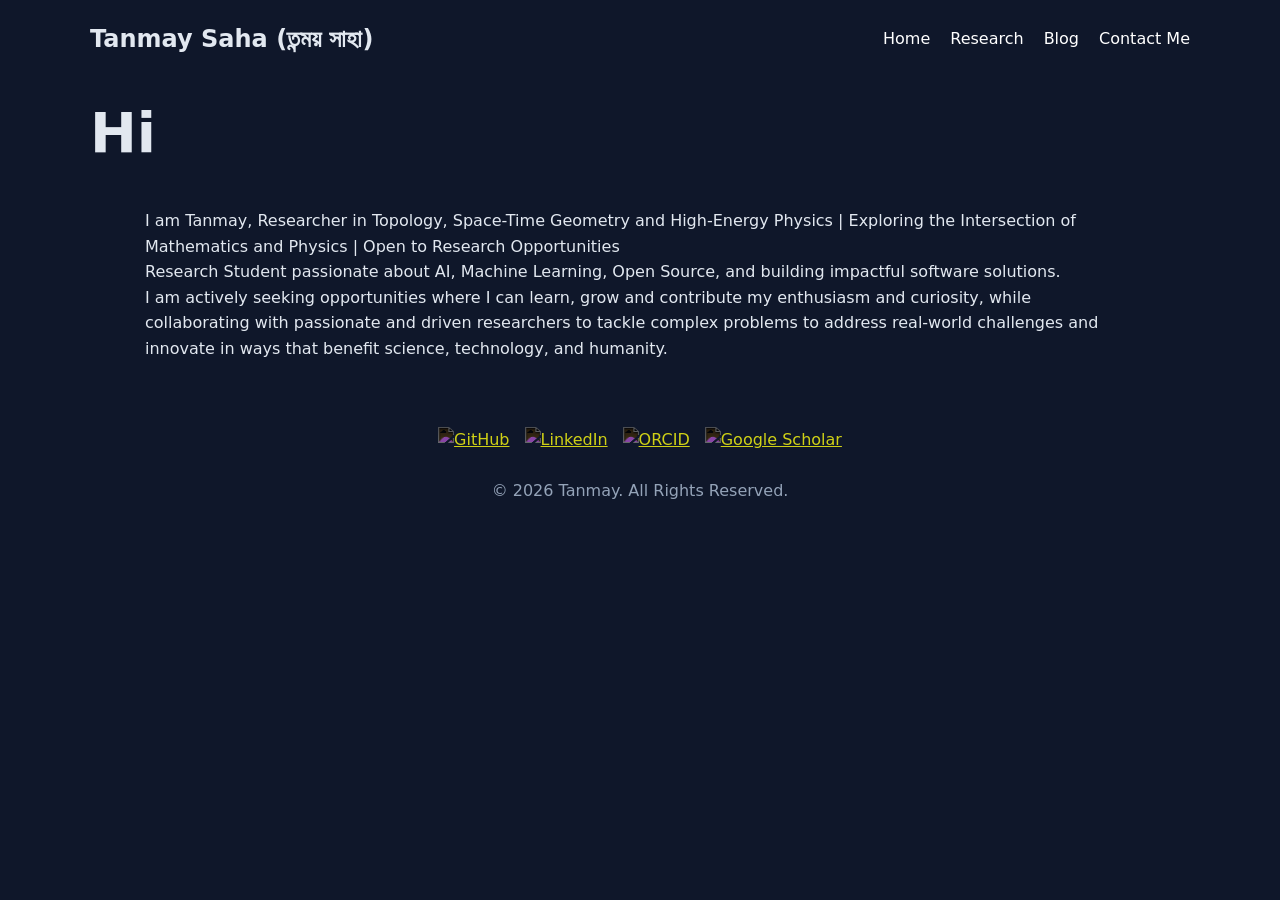
==== index.html @ 1a6a2561 "Add files via upload my first commit" ====
<!DOCTYPE html>
<html lang="en">
<head>
<meta charset="UTF-8">
<meta name="viewport" content="width=device-width, initial-scale=1.0">
<title>Tanmay | Portfolio</title>
<link rel="stylesheet" href="style.css">
</head>

<body>

<div class = "container">

<nav>
    <div class="logo">Tanmay Saha (তন্ময় সাহা) </div>

    <ul>
        <li><a href="index.html">Home</a></li>
        <li><a href="https://sites.google.com/view/tanmaysaha/research">Research</a></li>
        <li><a href="https://sites.google.com/view/tanmaysaha/blog">Blog</a></li>
        <li><a href="https://sites.google.com/view/tanmaysaha/contact-me">Contact Me</a></li>
    </ul>
</nav>


<section class="hero">
    <div class="hero-content">
    
        
        <h1>Hi </span></h1>

    
    </div>
    
</section>

<section class="hero">
    <div class="container">
        
        <p>
            I am Tanmay, Researcher in Topology, Space-Time Geometry and High-Energy Physics | Exploring the Intersection of Mathematics and Physics | Open to Research Opportunities 
        </p>

        <p>
            Research Student passionate about AI, Machine Learning,
            Open Source, and building impactful software solutions.
        </p>

        <p>

            I am actively seeking opportunities where I can learn, grow and contribute my enthusiasm and curiosity, while collaborating with passionate and driven researchers to tackle complex problems to address real-world challenges and innovate in ways that benefit science, technology, and humanity.
        </p>

        <!-- <a class="btn" href="#projects">View Projects</a> -->

        <br>
        
    
        
    

    </div>
    
</section>

<footer>

   <div class="social-links">
        <a href="https://github.com/mr-banti" target="_blank">
            <img src="https://cdn.jsdelivr.net/npm/simple-icons@v11/icons/github.svg" alt="GitHub" width="24" height="24" style="filter: invert(1);">
        </a> 
        <a href="https://www.linkedin.com/in/tanmay-saha-1478101aa/"   target="_blank">
          <img src="https://cdn.jsdelivr.net/npm/simple-icons@v11/icons/linkedin.svg" alt="LinkedIn" width="24" height="24" style="filter: invert(1);">
      </a>
       <a href="https://orcid.org/0009-0007-9910-9565" target="_blank">
          <img src="https://cdn.jsdelivr.net/npm/simple-icons@v11/icons/orcid.svg" alt="ORCID" width="24" height="24" style="filter: invert(1);">
        </a>

       <a href="https://scholar.google.com/citations?hl=en&user=olyHAccAAAAJ" target="_blank">
         <img src="https://cdn.jsdelivr.net/npm/simple-icons@v11/icons/googlescholar.svg" alt="Google Scholar" width="24" height="24" style="filter: invert(1);">
     </a>
    </div>

    <br>

    <p>
        © 2026 Tanmay. All Rights Reserved.
    </p>
</footer>

</div>
</body>
</html>
---- style.css ----
/* <style> */ 
/* direct <style> for html not in css */
*{
    margin:0;
    padding:0;
    box-sizing:border-box;
    font-family:Inter,system-ui,sans-serif;
}

body{
    background:#0f172a;
    color:#e2e8f0;
    line-height:1.6;
}

.container{
    width:90%;
    max-width:1100px;
    margin:auto;
}

nav{
    display:flex;
    justify-content:space-between;
    align-items:center;
    padding:20px 0;
}

.logo{
    font-size:1.5rem;
    font-weight:700;
}

nav ul{
    display:flex;
    list-style:none;
    gap:20px;
}

nav a{
    color:white;
    text-decoration:none;
}

.hero{
    min-height:90vh;
    display:flex;
    align-items:center;
}

.hero-content h1{
    font-size:3.5rem;
    margin-bottom:10px;
}

.hero-content span{
    color:#38bdf8;
}

.hero-content p{
    max-width:600px;
    margin-bottom:20px;
}

.btn{
    display:inline-block;
    padding:12px 20px;
    background:#38bdf8;
    color:#0f172a;
    border-radius:8px;
    text-decoration:none;
    font-weight:bold;
}

section {
    padding: 10px 0;  /* reduce from 80px */
}

.hero {
    min-height: auto;  /* remove the 90vh if it's causing too much space */
}

.section-title{
    font-size:2rem;
    margin-bottom:30px;
    color:#38bdf8;
}

.skills{
    display:grid;
    grid-template-columns:repeat(auto-fit,minmax(150px,1fr));
    gap:15px;
}

.skill{
    background:#1e293b;
    padding:15px;
    border-radius:10px;
    text-align:center;
}

.projects{
    display:grid;
    grid-template-columns:repeat(auto-fit,minmax(300px,1fr));
    gap:20px;
}

.card{
    background:#1e293b;
    padding:20px;
    border-radius:12px;
    transition:0.3s;
}

.card:hover{
    transform:translateY(-5px);
}

.card h3{
    margin-bottom:10px;
}

.card a{
    color:#38bdf8;
    text-decoration:none;
}

.contact{
    text-align:center;
}

footer{
    text-align:center;
    padding:20px;
    color:#94a3b8;
}
/* </style> */

.social-links {
    display: flex;
    justify-content: center;
    gap: 15px;
    margin-top: 10px;
}

.social-links img {
    transition: 0.3s;
    opacity: 0.8;
}

.social-links img:hover {
    opacity: 1;
    transform: translateY(-3px);
}
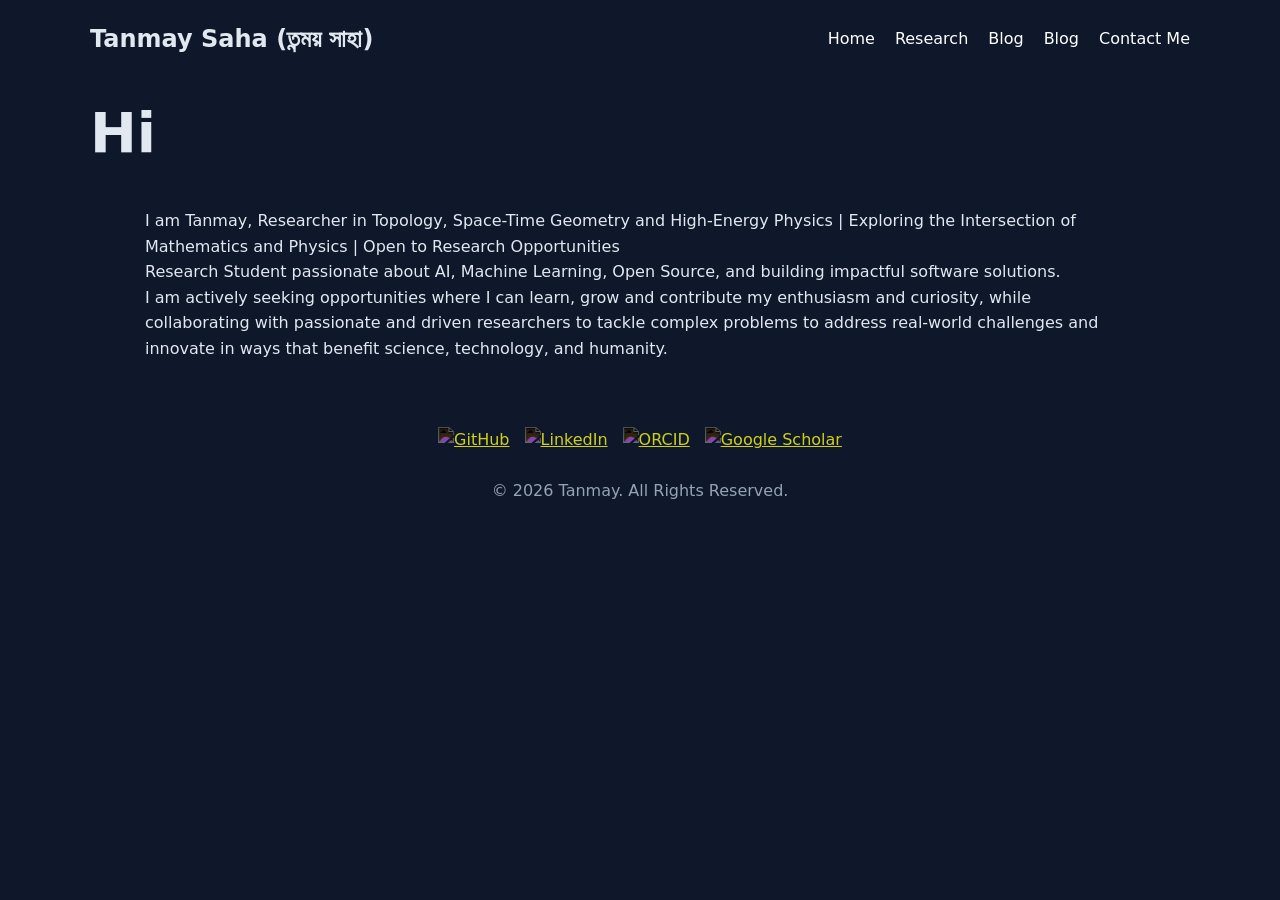
==== commit bfaeffb4: "ADD PRABODHA NEWSPAPER" ====
--- a/index.html
+++ b/index.html
@@ -15,9 +15,10 @@
     <div class="logo">Tanmay Saha (তন্ময় সাহা) </div>
 
     <ul>
-        <li><a href="index.html">Home</a></li>
+        <li><a href="https://mr-banti.github.io/">Home</a></li>
         <li><a href="https://sites.google.com/view/tanmaysaha/research">Research</a></li>
         <li><a href="https://sites.google.com/view/tanmaysaha/blog">Blog</a></li>
+        <li><a href="https://mr-banti.github.io/prabodha/">Blog</a></li>
         <li><a href="https://sites.google.com/view/tanmaysaha/contact-me">Contact Me</a></li>
     </ul>
 </nav>
@@ -90,4 +91,4 @@
 
 </div>
 </body>
-</html>+</html>
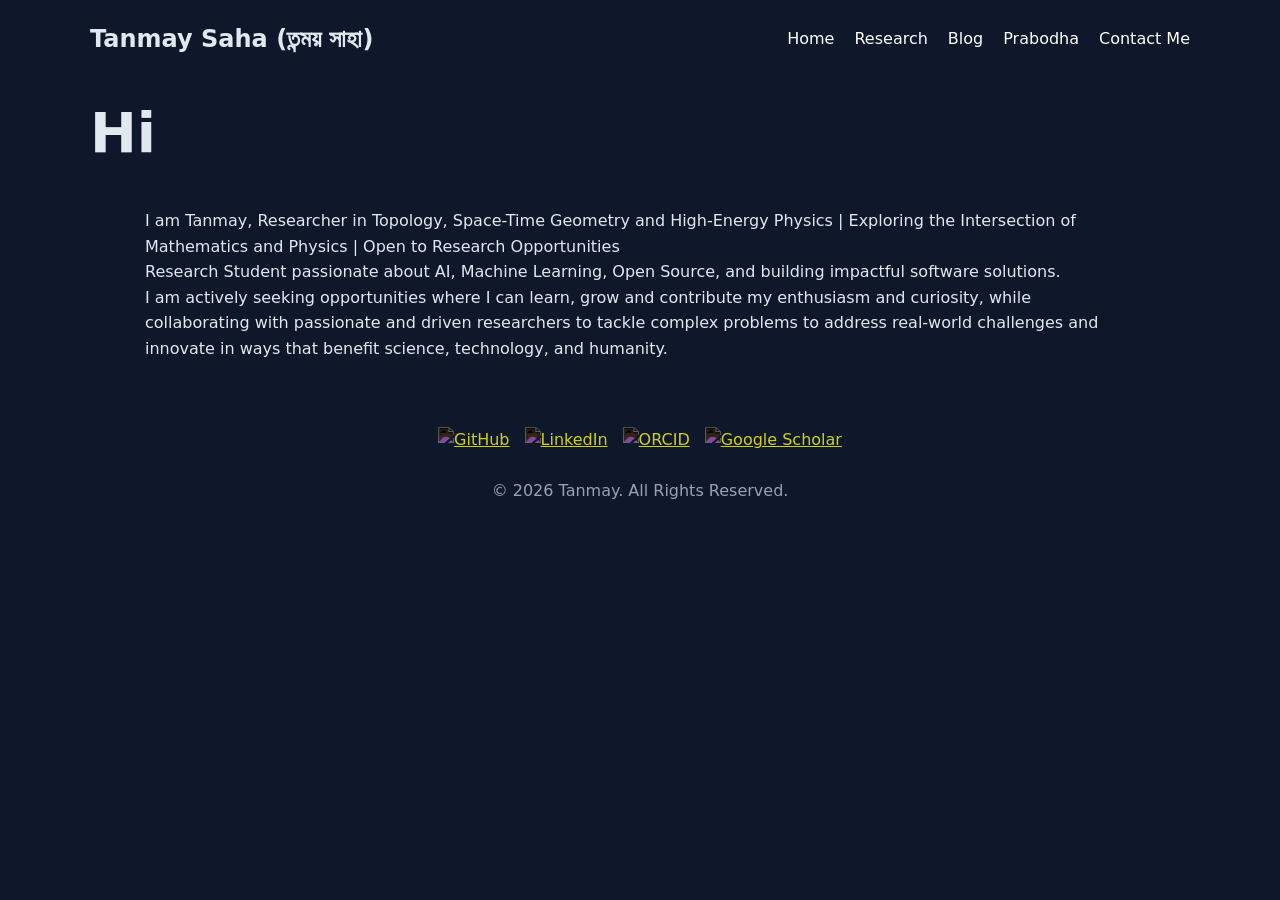
==== commit 95b92dbf: "Fix navigation link from 'Blog' to 'Prabodha'" ====
--- a/index.html
+++ b/index.html
@@ -18,7 +18,7 @@
         <li><a href="https://mr-banti.github.io/">Home</a></li>
         <li><a href="https://sites.google.com/view/tanmaysaha/research">Research</a></li>
         <li><a href="https://sites.google.com/view/tanmaysaha/blog">Blog</a></li>
-        <li><a href="https://mr-banti.github.io/prabodha/">Blog</a></li>
+        <li><a href="https://mr-banti.github.io/prabodha/">Prabodha</a></li>
         <li><a href="https://sites.google.com/view/tanmaysaha/contact-me">Contact Me</a></li>
     </ul>
 </nav>
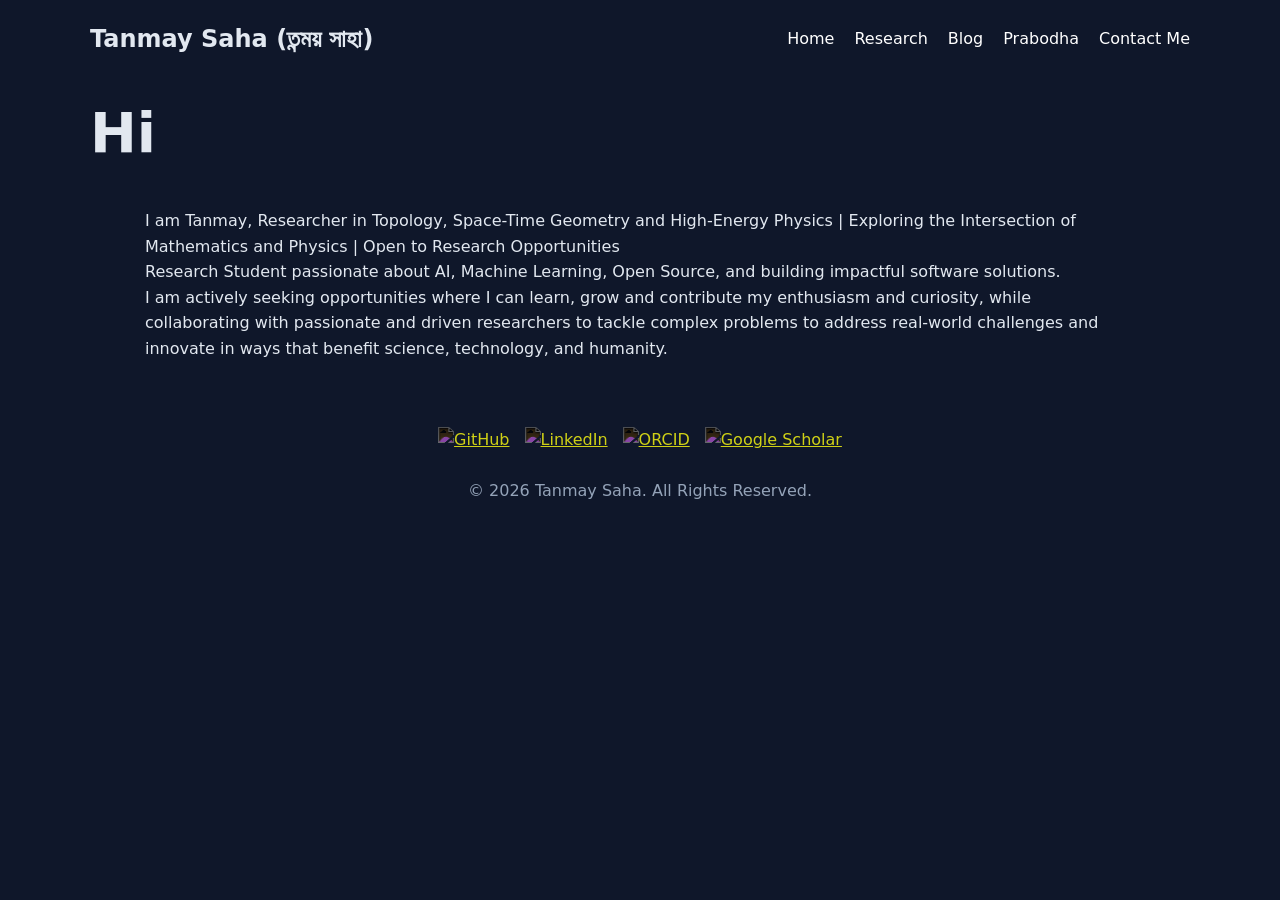
==== commit 939b24c9: "Fix HTML formatting and structure" ====
--- a/index.html
+++ b/index.html
@@ -18,7 +18,7 @@
         <li><a href="https://mr-banti.github.io/">Home</a></li>
         <li><a href="https://sites.google.com/view/tanmaysaha/research">Research</a></li>
         <li><a href="https://sites.google.com/view/tanmaysaha/blog">Blog</a></li>
-        <li><a href="https://mr-banti.github.io/prabodha/">Prabodha</a></li>
+        <li><a href="PRABODHA.html">Prabodha</a></li>
         <li><a href="https://sites.google.com/view/tanmaysaha/contact-me">Contact Me</a></li>
     </ul>
 </nav>
@@ -85,7 +85,7 @@
     <br>
 
     <p>
-        © 2026 Tanmay. All Rights Reserved.
+        © 2026 Tanmay Saha. All Rights Reserved.
     </p>
 </footer>
 
